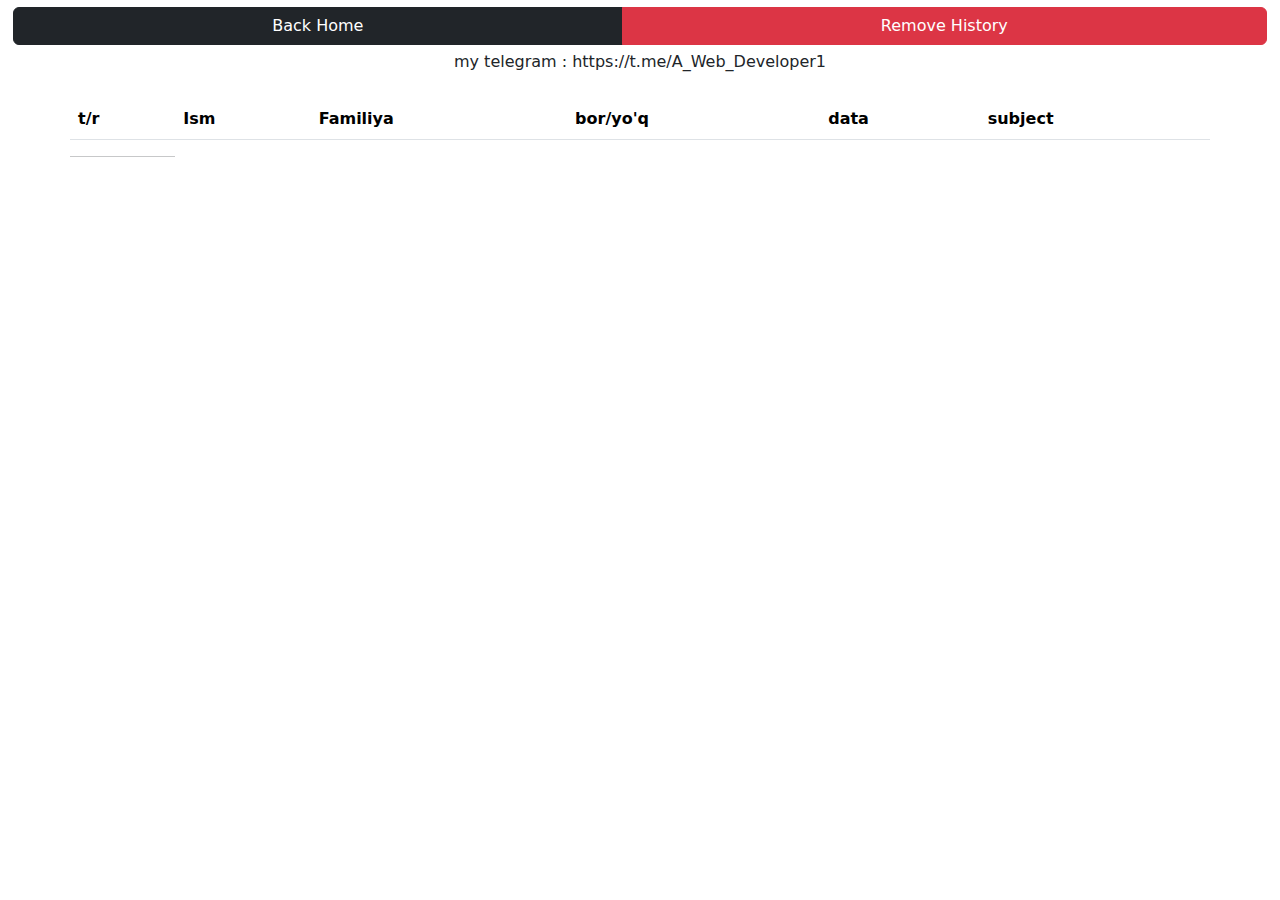
==== history.html @ 61be9015 "first" ====
<!DOCTYPE html>
<html lang="en">
  <head>
    <link rel="stylesheet" href="./style.css" />
    <link
      href="https://cdn.jsdelivr.net/npm/bootstrap@5.3.3/dist/css/bootstrap.min.css"
      rel="stylesheet"
      integrity="sha384-QWTKZyjpPEjISv5WaRU9OFeRpok6YctnYmDr5pNlyT2bRjXh0JMhjY6hW+ALEwIH"
      crossorigin="anonymous"
    />
    <meta charset="UTF-8" />
    <meta name="viewport" content="width=device-width, initial-scale=1.0" />
    <title>Histor</title>
  </head>
  <body>
    <div class="btn btn-group">
      <button class="btn btn-dark">
        <a href="./index.html" style="text-decoration: none; color: white">
          Back Home</a
        >
      </button>
      <button class="btn btn-danger" onclick="removeSavedArray()">
        Remove History
      </button>
    </div>
    <h6 class="text-center">my telegram : https://t.me/A_Web_Developer1</h6>
    <div class="container">
      <div class="row">
        <table class="table table-hover table-striped">
          <thead>
            <tr>
              <th>t/r</th>
              <th>Ism</th>
              <th>Familiya</th>
              <th>bor/yo'q</th>
              <th>data</th>
              <th>subject</th>
            </tr>
          </thead>
          <tbody id="idName"></tbody>
        </table>
      </div>
    </div>
    <script src="./scriptHistory.js"></script>
  </body>
</html>
---- style.css ----
.container {
  padding: 20px;
}
.col-2 {
  display: flex;
  align-items: center;
  justify-content: flex-end;
}
.btnStyle {
  border: none;
  background: none;
  color: red;
  cursor: pointer;
}
.btnStyle:hover {
  color: blue;
}
.btn-group {
  width: 100%;
  display: flex;
  align-items: center;
  justify-content: center;
}
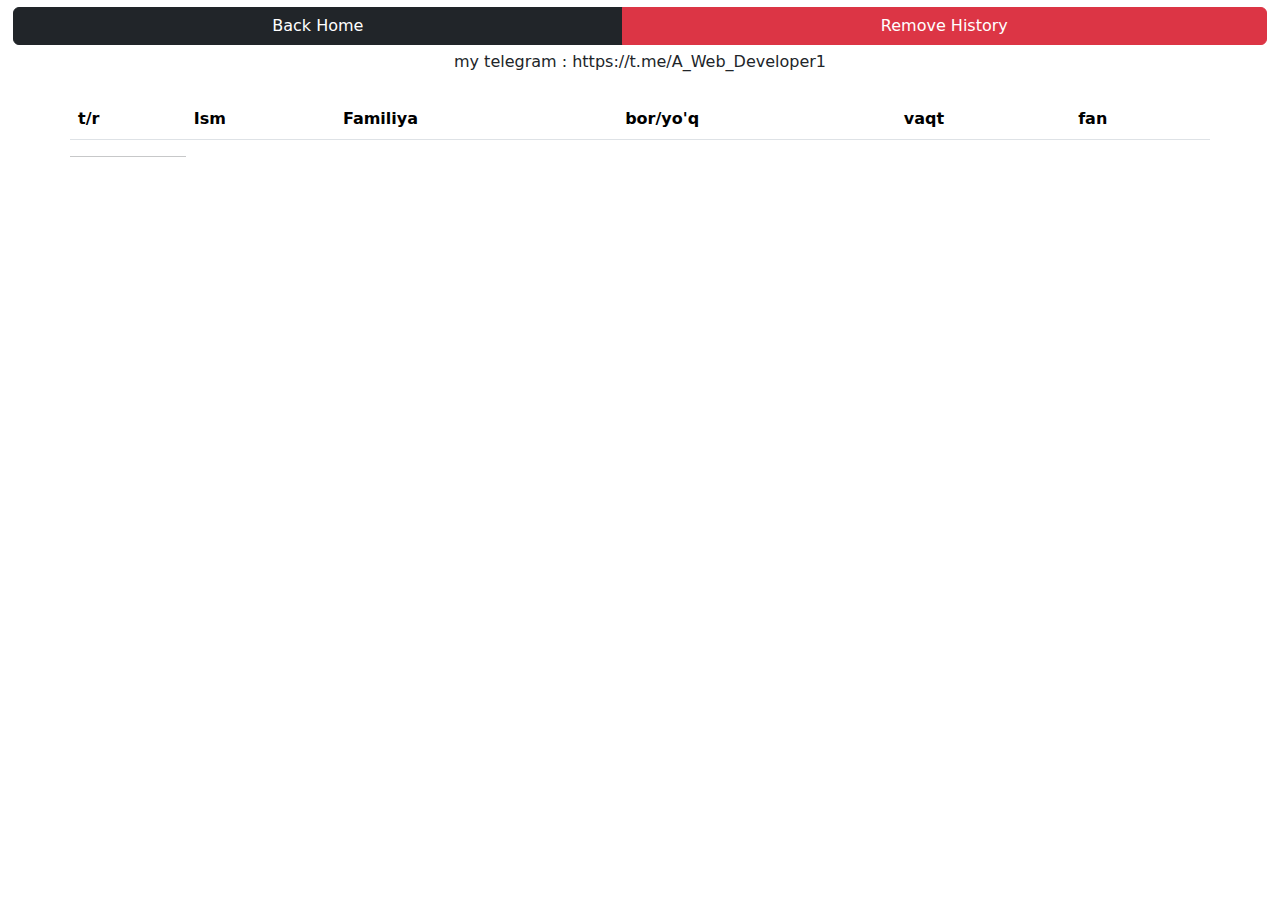
==== commit 6904d0ee: "second" ====
--- a/history.html
+++ b/history.html
@@ -33,8 +33,8 @@
               <th>Ism</th>
               <th>Familiya</th>
               <th>bor/yo'q</th>
-              <th>data</th>
-              <th>subject</th>
+              <th>vaqt</th>
+              <th>fan</th>
             </tr>
           </thead>
           <tbody id="idName"></tbody>
--- a/style.css
+++ b/style.css
@@ -1,11 +1,7 @@
 .container {
   padding: 20px;
 }
-.col-2 {
-  display: flex;
-  align-items: center;
-  justify-content: flex-end;
-}
+
 .btnStyle {
   border: none;
   background: none;
@@ -21,3 +17,13 @@
   align-items: center;
   justify-content: center;
 }
+#historyA{
+  color: black;
+  text-decoration: none;
+}
+.isLesson{
+  color: red;
+  background-color: red;
+}
+
+
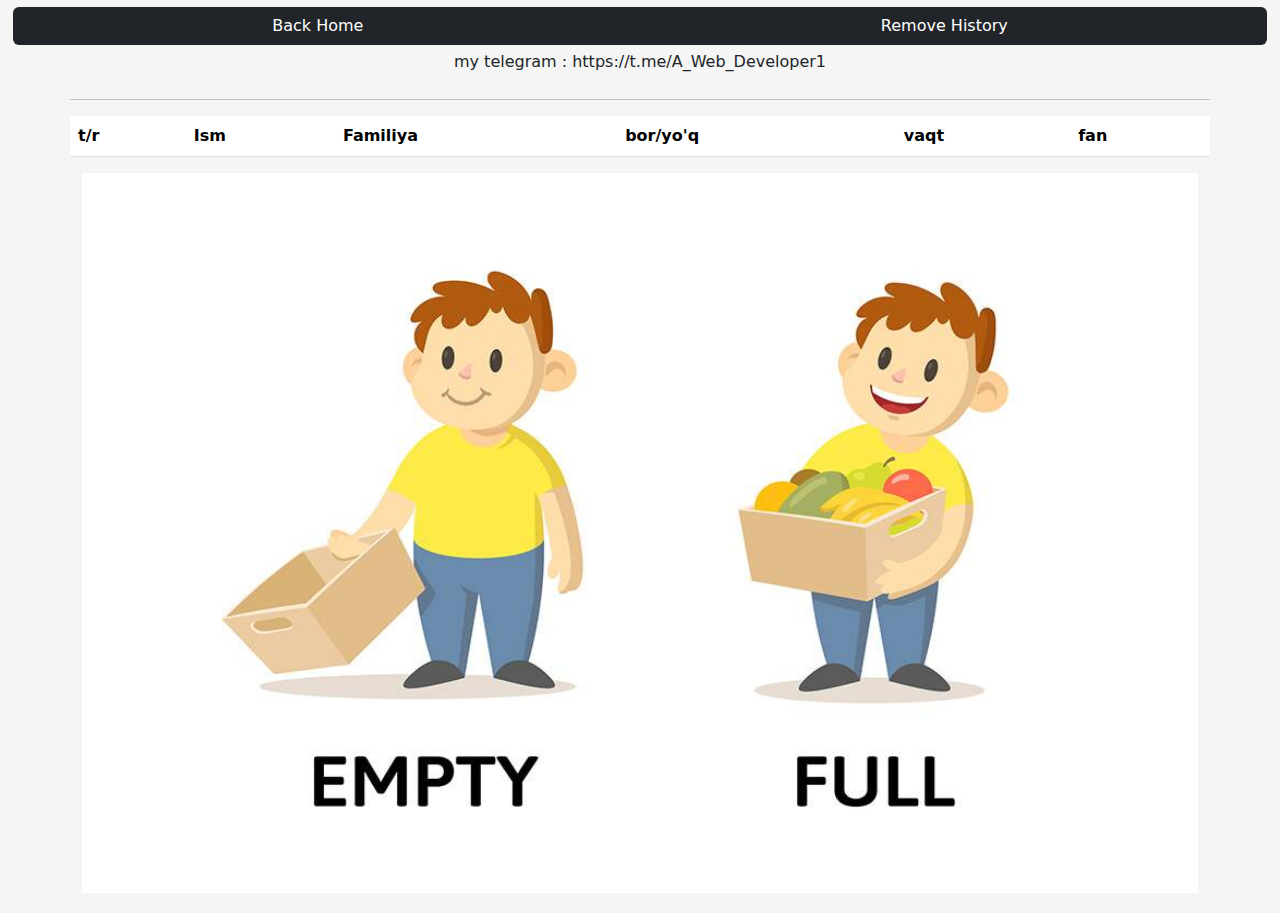
==== commit e3cdb286: "third" ====
--- a/history.html
+++ b/history.html
@@ -12,20 +12,20 @@
     <meta name="viewport" content="width=device-width, initial-scale=1.0" />
     <title>Histor</title>
   </head>
-  <body>
-    <div class="btn btn-group">
-      <button class="btn btn-dark">
+  <body style="background-color: #F5F5F5;">
+    <div class="btn btn-group ">
+      <button class="btn text-bg-dark">
         <a href="./index.html" style="text-decoration: none; color: white">
           Back Home</a
         >
       </button>
-      <button class="btn btn-danger" onclick="removeSavedArray()">
+      <button class="btn text-bg-dark" onclick="removeSavedArray()">
         Remove History
       </button>
     </div>
     <h6 class="text-center">my telegram : https://t.me/A_Web_Developer1</h6>
     <div class="container">
-      <div class="row">
+      <div class="row" id="containerHistory">
         <table class="table table-hover table-striped">
           <thead>
             <tr>
--- a/style.css
+++ b/style.css
@@ -1,3 +1,6 @@
+.body{
+  background-color: #F5F5F5;
+}
 .container {
   padding: 20px;
 }
@@ -25,5 +28,19 @@
   color: red;
   background-color: red;
 }
+.btnPlus{
+  width: 40px;
+  height: 35px;
+  color: blue;
+  font-size: xx-large;
+  display: flex;
+  align-items: center;
+  justify-content:center ;
+  background: none;
+  padding-bottom: 10px;
+  border: 1px dotted blue;
+  border-radius: 5px;
+  font-weight: bold;
+}
 
 
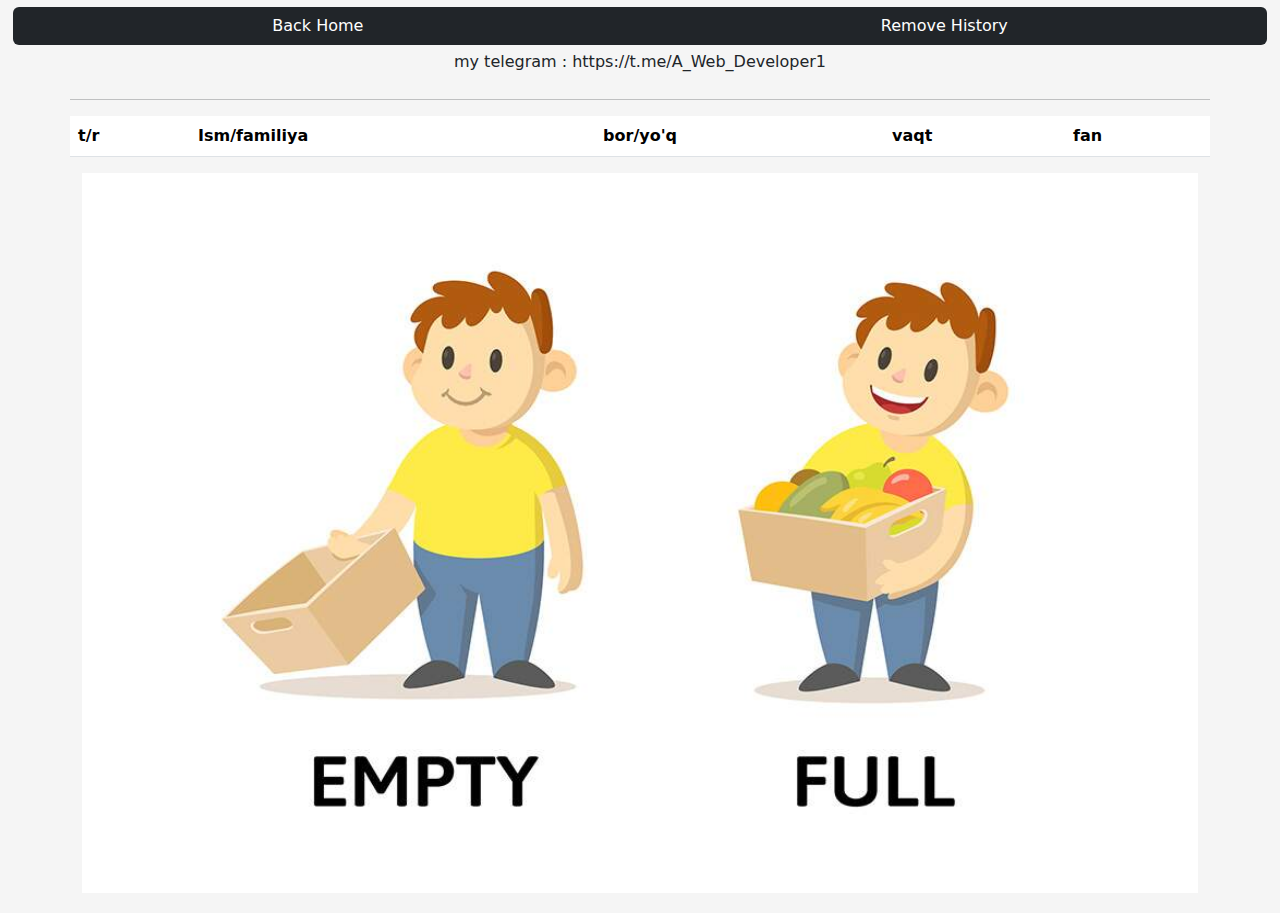
==== commit 65bef598: "third" ====
--- a/history.html
+++ b/history.html
@@ -30,8 +30,7 @@
           <thead>
             <tr>
               <th>t/r</th>
-              <th>Ism</th>
-              <th>Familiya</th>
+              <th>Ism/familiya</th>
               <th>bor/yo'q</th>
               <th>vaqt</th>
               <th>fan</th>
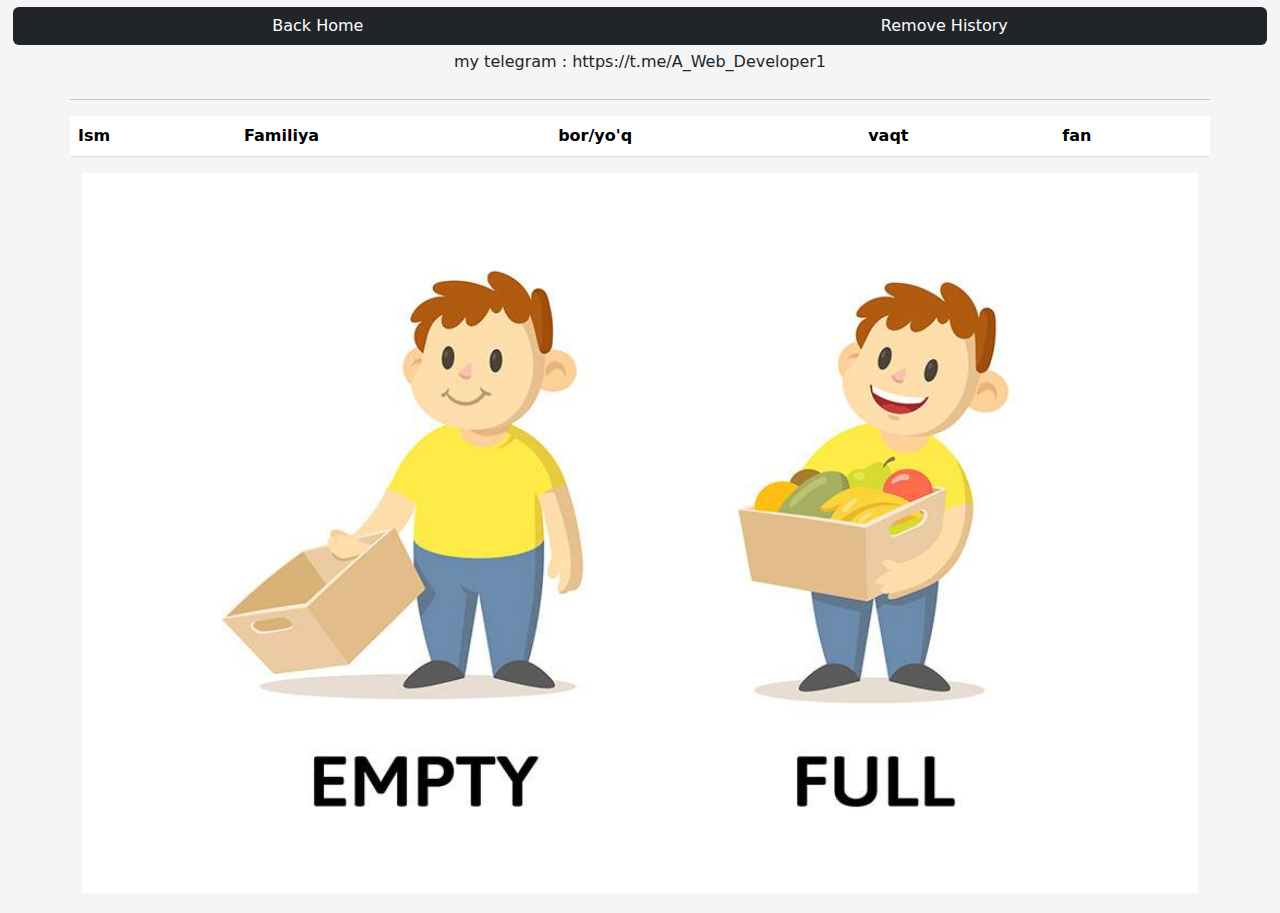
==== commit 5d88c137: "five" ====
--- a/history.html
+++ b/history.html
@@ -29,8 +29,8 @@
         <table class="table table-hover table-striped">
           <thead>
             <tr>
-              <th>t/r</th>
-              <th>Ism/familiya</th>
+              <th>Ism</th>
+              <th>Familiya</th>
               <th>bor/yo'q</th>
               <th>vaqt</th>
               <th>fan</th>
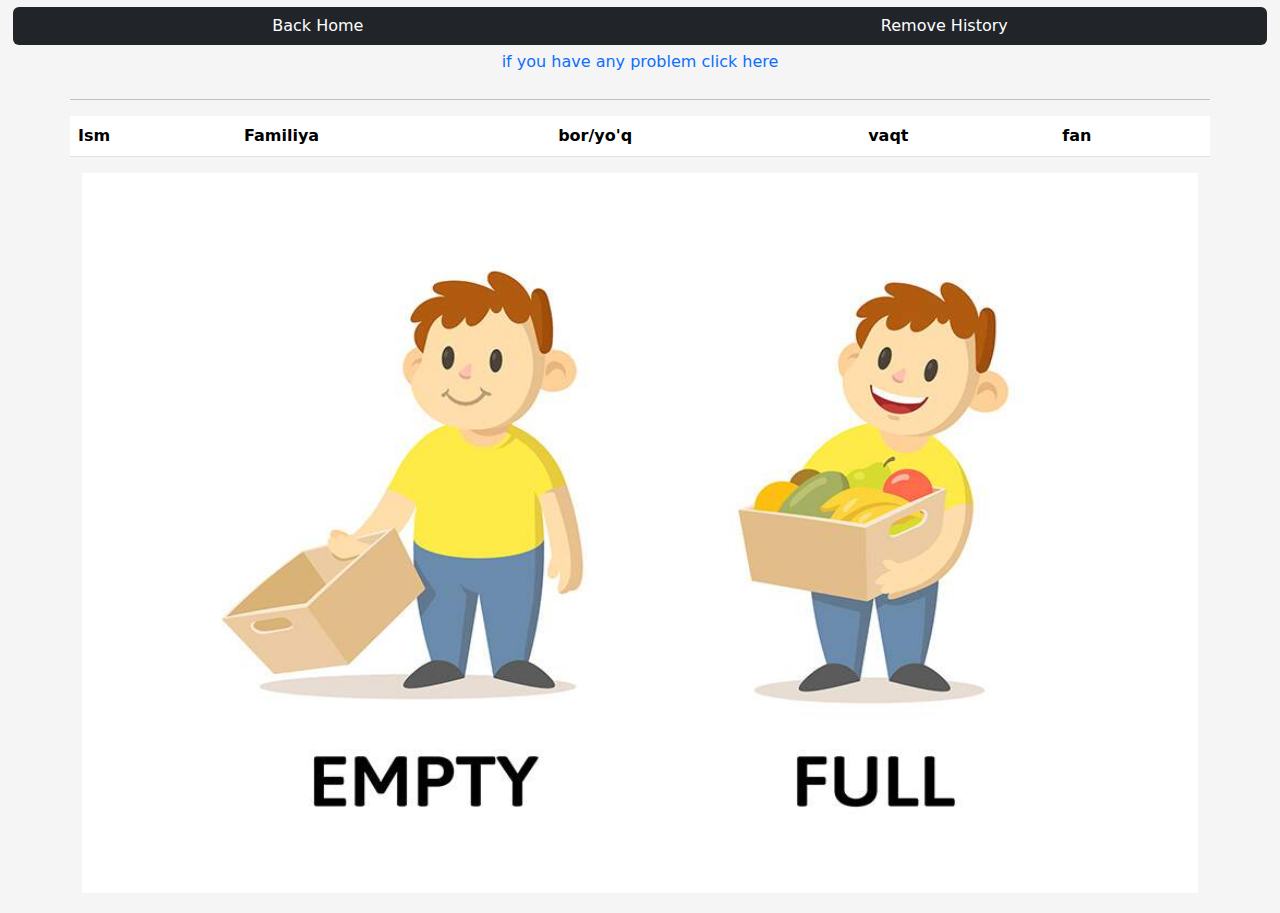
==== commit 0b8c973a: "six" ====
--- a/history.html
+++ b/history.html
@@ -23,7 +23,9 @@
         Remove History
       </button>
     </div>
-    <h6 class="text-center">my telegram : https://t.me/A_Web_Developer1</h6>
+    <h6 class="text-center"><a href="https://t.me/A_Web_Developer1"
+      style="text-decoration: none">if you have any problem click here
+    </a></h6>
     <div class="container">
       <div class="row" id="containerHistory">
         <table class="table table-hover table-striped">
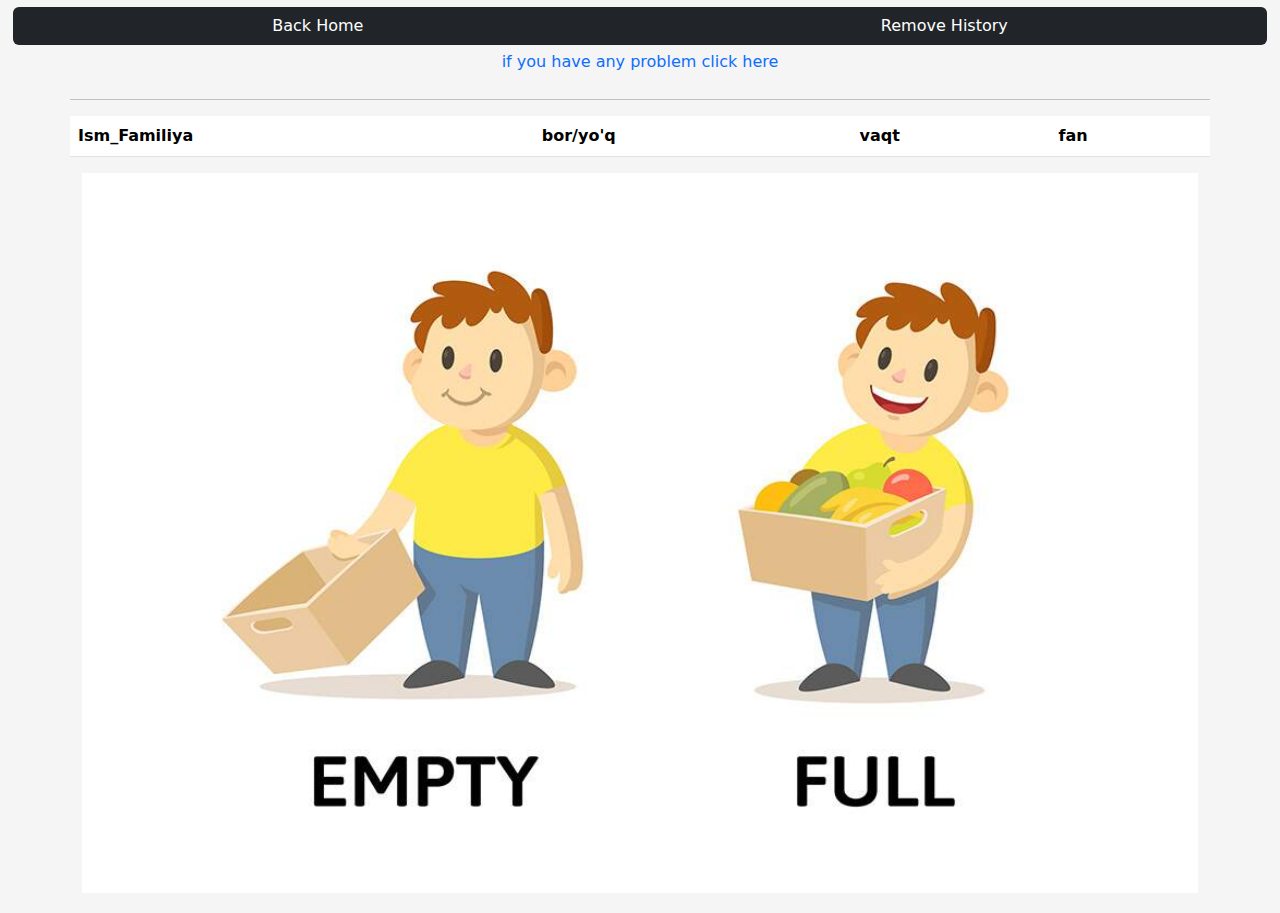
==== commit 48bed06a: "seven" ====
--- a/history.html
+++ b/history.html
@@ -31,8 +31,7 @@
         <table class="table table-hover table-striped">
           <thead>
             <tr>
-              <th>Ism</th>
-              <th>Familiya</th>
+              <th>Ism_Familiya</th>
               <th>bor/yo'q</th>
               <th>vaqt</th>
               <th>fan</th>
--- a/style.css
+++ b/style.css
@@ -37,7 +37,6 @@
   align-items: center;
   justify-content:center ;
   background: none;
-  padding-bottom: 10px;
   border: 1px dotted blue;
   border-radius: 5px;
   font-weight: bold;
